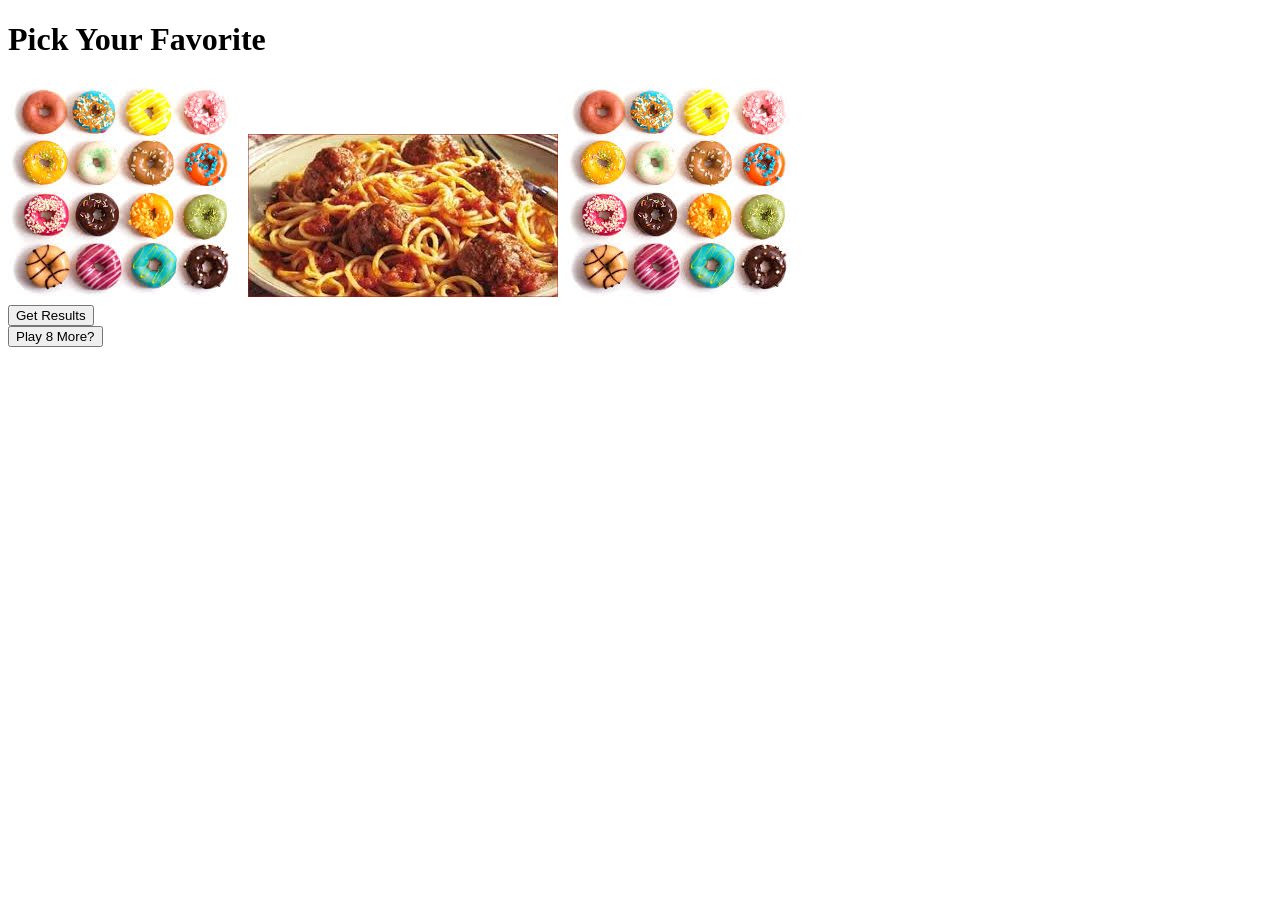
==== index.html @ 7d469563 "images are displaying properly and click is working. Buttons are ready to be used.  Still working on" ====
<!DOCTYPE html>
<html>
  <head>
    <meta charset="utf-8">
    <title>BusMall</title>
    <link href="style.css" type="text/css" rel="stylesheet" />
  </head>
  <body>

    <h1>Pick Your Favorite<h1>

    <div class = "allImages">
      <img id="imgHolder1" />
      <img id="imgHolder2" />
      <img id="imgHolder3" />
    </div>

    <div id="getResultsButton"> <input type="submit" name="buttons" value="Get Results" /></div>
    <div id="tryMoreButton"> <input type = "submit" name ="buttons" value ="Play 8 More?" /></div>


  <script src="js\app.js"></script>
  </body>
</html>
---- style.css ----
.allImages{
  display: inline-block;
}

input[name=buttons]{
  display: none;
}
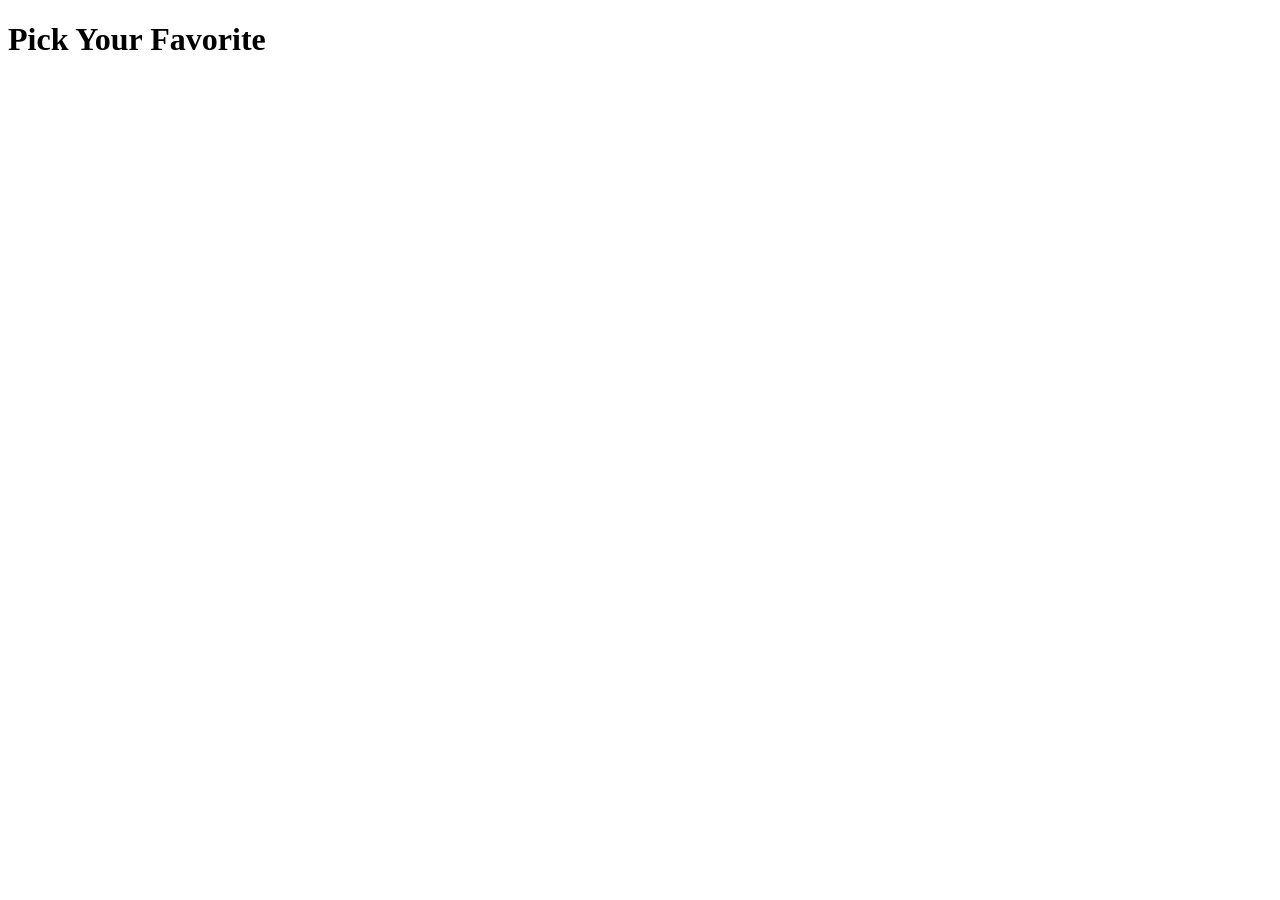
==== commit 8e5d75ce: "added images.  have buttons working.  have counter.  thinking of changing methodology to make click " ====
--- a/index.html
+++ b/index.html
@@ -17,6 +17,12 @@
 
     <div id="getResultsButton"> <input type="submit" name="buttons" value="Get Results" /></div>
     <div id="tryMoreButton"> <input type = "submit" name ="buttons" value ="Play 8 More?" /></div>
+    <div id="resetButton"><input type = "submit" name="buttons" value = "Reset" />
+
+    <ul id="listItems">
+    </ul>
+
+
 
 
   <script src="js\app.js"></script>
--- a/style.css
+++ b/style.css
@@ -4,4 +4,3 @@
 
 input[name=buttons]{
   display: none;
-}
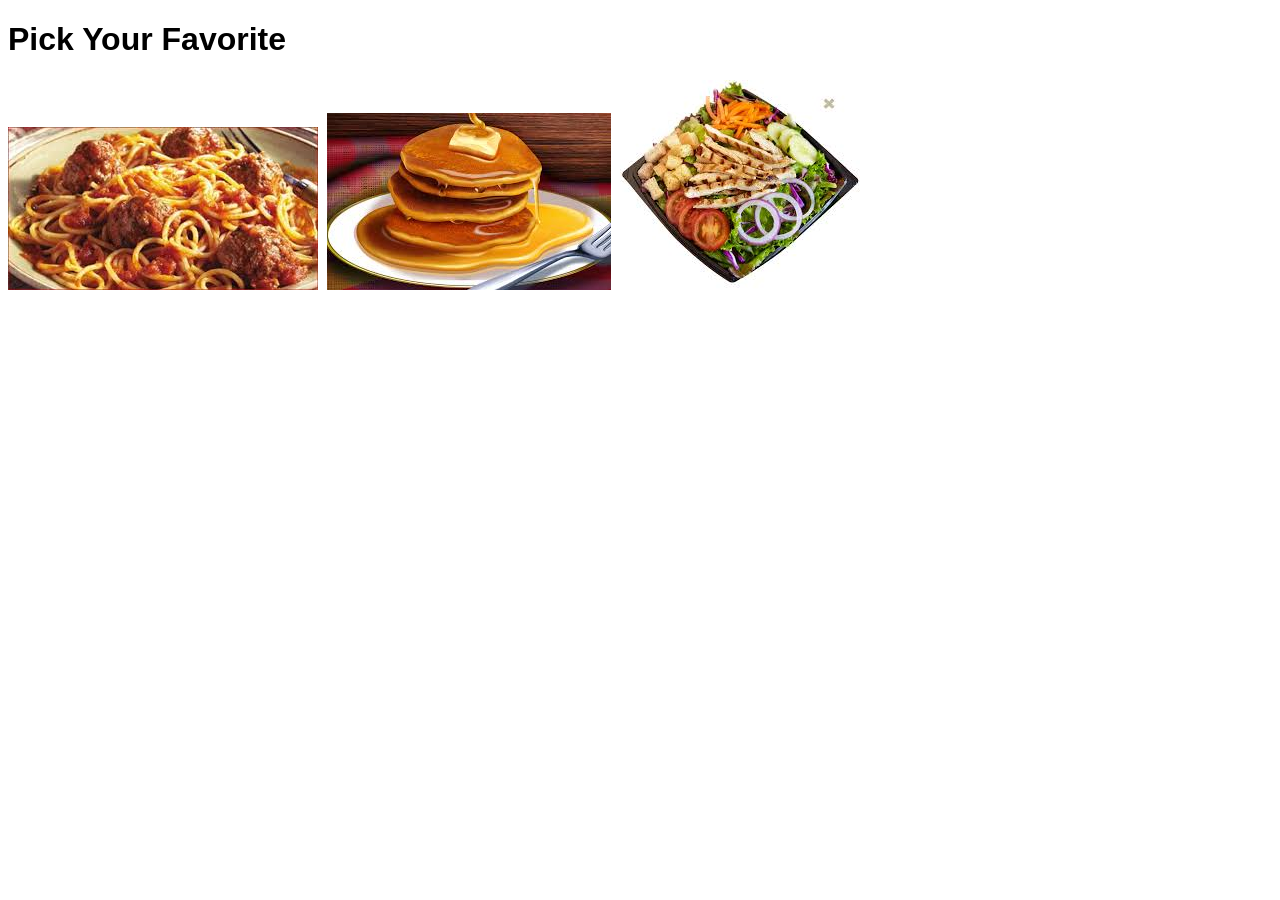
==== commit a14edbc8: "added user stories (ooops! should have done this first.  Updatd a few comments to be cleaner." ====
--- a/index.html
+++ b/index.html
@@ -19,12 +19,8 @@
     <div id="tryMoreButton"> <input type = "submit" name ="buttons" value ="Play 8 More?" /></div>
     <div id="resetButton"><input type = "submit" name="buttons" value = "Reset" />
 
-    <ul id="listItems">
-    </ul>
+    <ul id="listItems"></ul>
 
-
-
-
-  <script src="js\app.js"></script>
+    <script src="js\app.js"></script>
   </body>
 </html>
--- a/style.css
+++ b/style.css
@@ -1,6 +1,36 @@
+body{
+  font-family: sans-serif;
+  font-size: 12pt;
+  font-weight: normal;
+
+}
+
 .allImages{
   display: inline-block;
 }
 
 input[name=buttons]{
   display: none;
+  width: 20%;
+  height: 30px;
+  text-align: center;
+  line-height:50%;
+  border: white 2px;
+  background-color: #2f9aa5;
+  color: white;
+  padding: 10px;
+  font-size: 18px;
+  font-weight: bold;
+
+
+}
+
+input:hover[name=buttons]{
+  box-shadow: 0 12px 16px 0 rgba(0,0,0,0.24), 0 17px 50px 0 rgba(0,0,0,0.19)
+
+    }
+
+#listItems {
+
+
+}
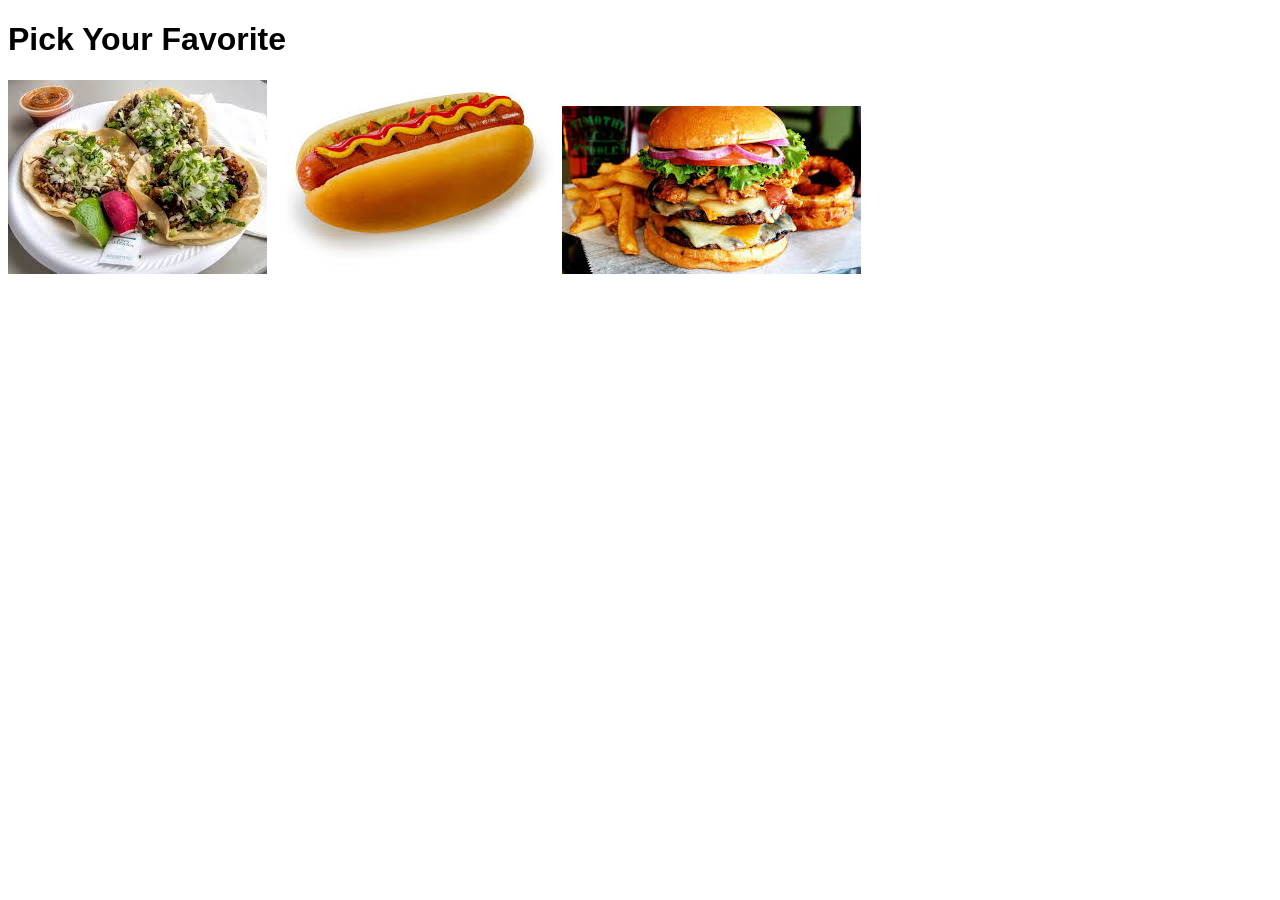
==== commit 165fd3a2: "most everything has been added.  Added 8-more button.  Added chart. Reset button having issues reset" ====
--- a/index.html
+++ b/index.html
@@ -9,18 +9,22 @@
 
     <h1>Pick Your Favorite<h1>
 
-    <div class = "allImages">
+    <div>
       <img id="imgHolder1" />
       <img id="imgHolder2" />
       <img id="imgHolder3" />
     </div>
 
+
     <div id="getResultsButton"> <input type="submit" name="buttons" value="Get Results" /></div>
     <div id="tryMoreButton"> <input type = "submit" name ="buttons" value ="Play 8 More?" /></div>
     <div id="resetButton"><input type = "submit" name="buttons" value = "Reset" />
 
+
+    <canvas id="resultsChart" width="400" height="400"></canvas>
     <ul id="listItems"></ul>
 
+    <script src='Chart.js'></script>
     <script src="js\app.js"></script>
   </body>
 </html>
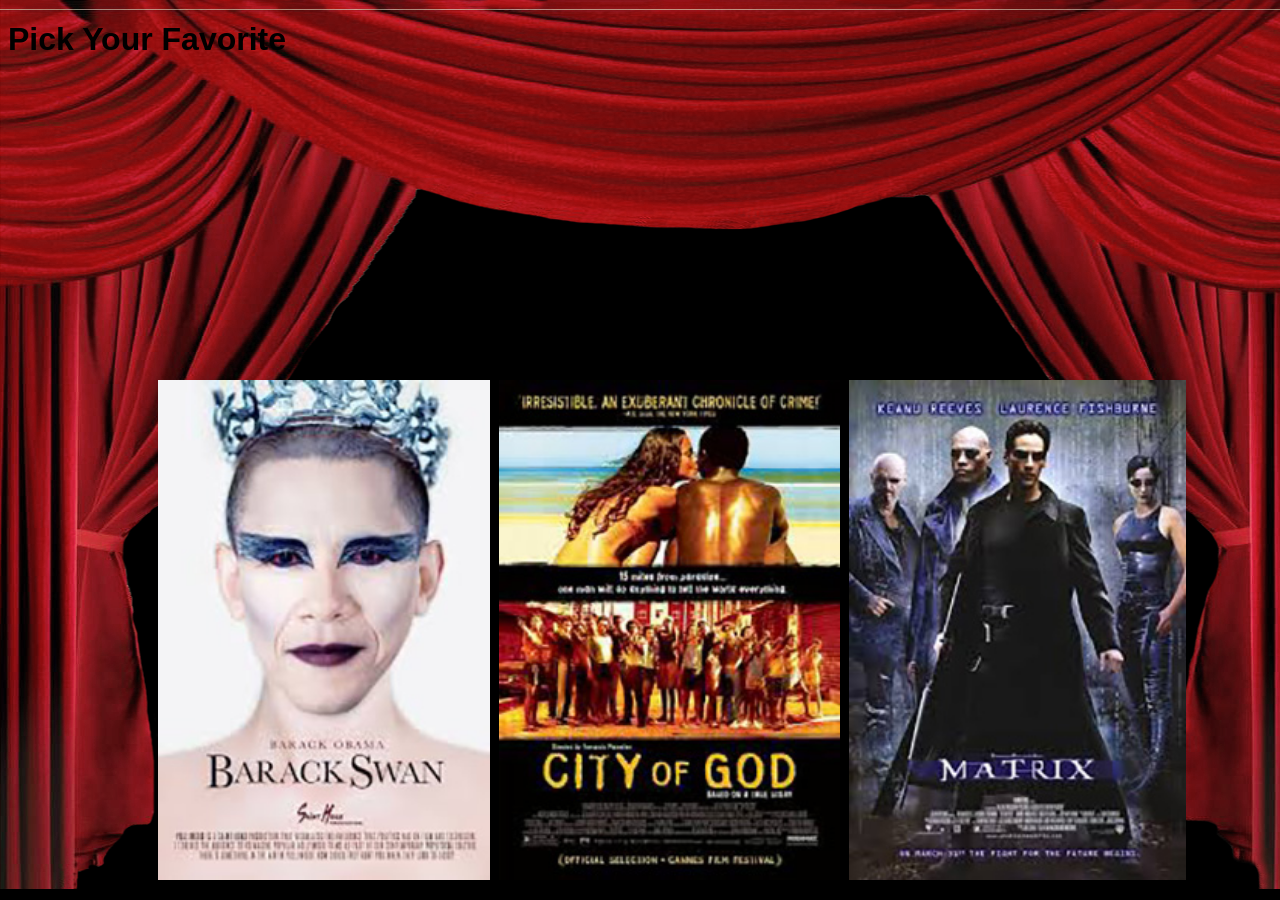
==== commit 03965479: "changed out pics.  started on styling - still need to determine how to layer pictures with frames an" ====
--- a/index.html
+++ b/index.html
@@ -7,13 +7,22 @@
   </head>
   <body>
 
+
+
     <h1>Pick Your Favorite<h1>
 
+    <div id="imagePlusBorder">
+    <div id="posterFrames">
+      <img id="posterFrame1" src="images/starlite-poster-case.png" height="500px" />
+      <img id="posterFrame2" src="images/starlite-poster-case.png" height="500px" />
+      <img id="posterFrame3" src="images/starlite-poster-case.png" height="500px" />
+    </div>
     <div>
       <img id="imgHolder1" />
       <img id="imgHolder2" />
       <img id="imgHolder3" />
     </div>
+  </div>
 
 
     <div id="getResultsButton"> <input type="submit" name="buttons" value="Get Results" /></div>
--- a/style.css
+++ b/style.css
@@ -2,12 +2,37 @@
   font-family: sans-serif;
   font-size: 12pt;
   font-weight: normal;
+  background-image:url("images/backgroundCurtain.png");
+  background-repeat:no-repeat;
+  background-color: black;
+}
+
+#imgHolder1{
+  margin-top: 365px;
+  margin-left:200px;
+  position:relative;
+  height: 125%;
+  width: auto;
 
 }
 
-.allImages{
-  display: inline-block;
+#imgHolder2{
+  margin-top:370px;
+  margin-left:110px;
+  height: 125%;
+  width: auto;
 }
+
+#imgHolder3{
+  margin-top: 370px;
+  margin-left:110px;
+  height: 125%;
+  width: auto;
+}
+canvas{
+  martin-top: 200px;
+}
+
 
 input[name=buttons]{
   display: none;
@@ -21,8 +46,6 @@
   padding: 10px;
   font-size: 18px;
   font-weight: bold;
-
-
 }
 
 input:hover[name=buttons]{
@@ -31,6 +54,14 @@
     }
 
 #listItems {
+}
 
+#posterFrames {
+  display: inline-block;
+  float: left;
+  margin-top: 300px;
+  margin-left:150px;
+  position: absolute;
+  z-index: 999;
 
 }
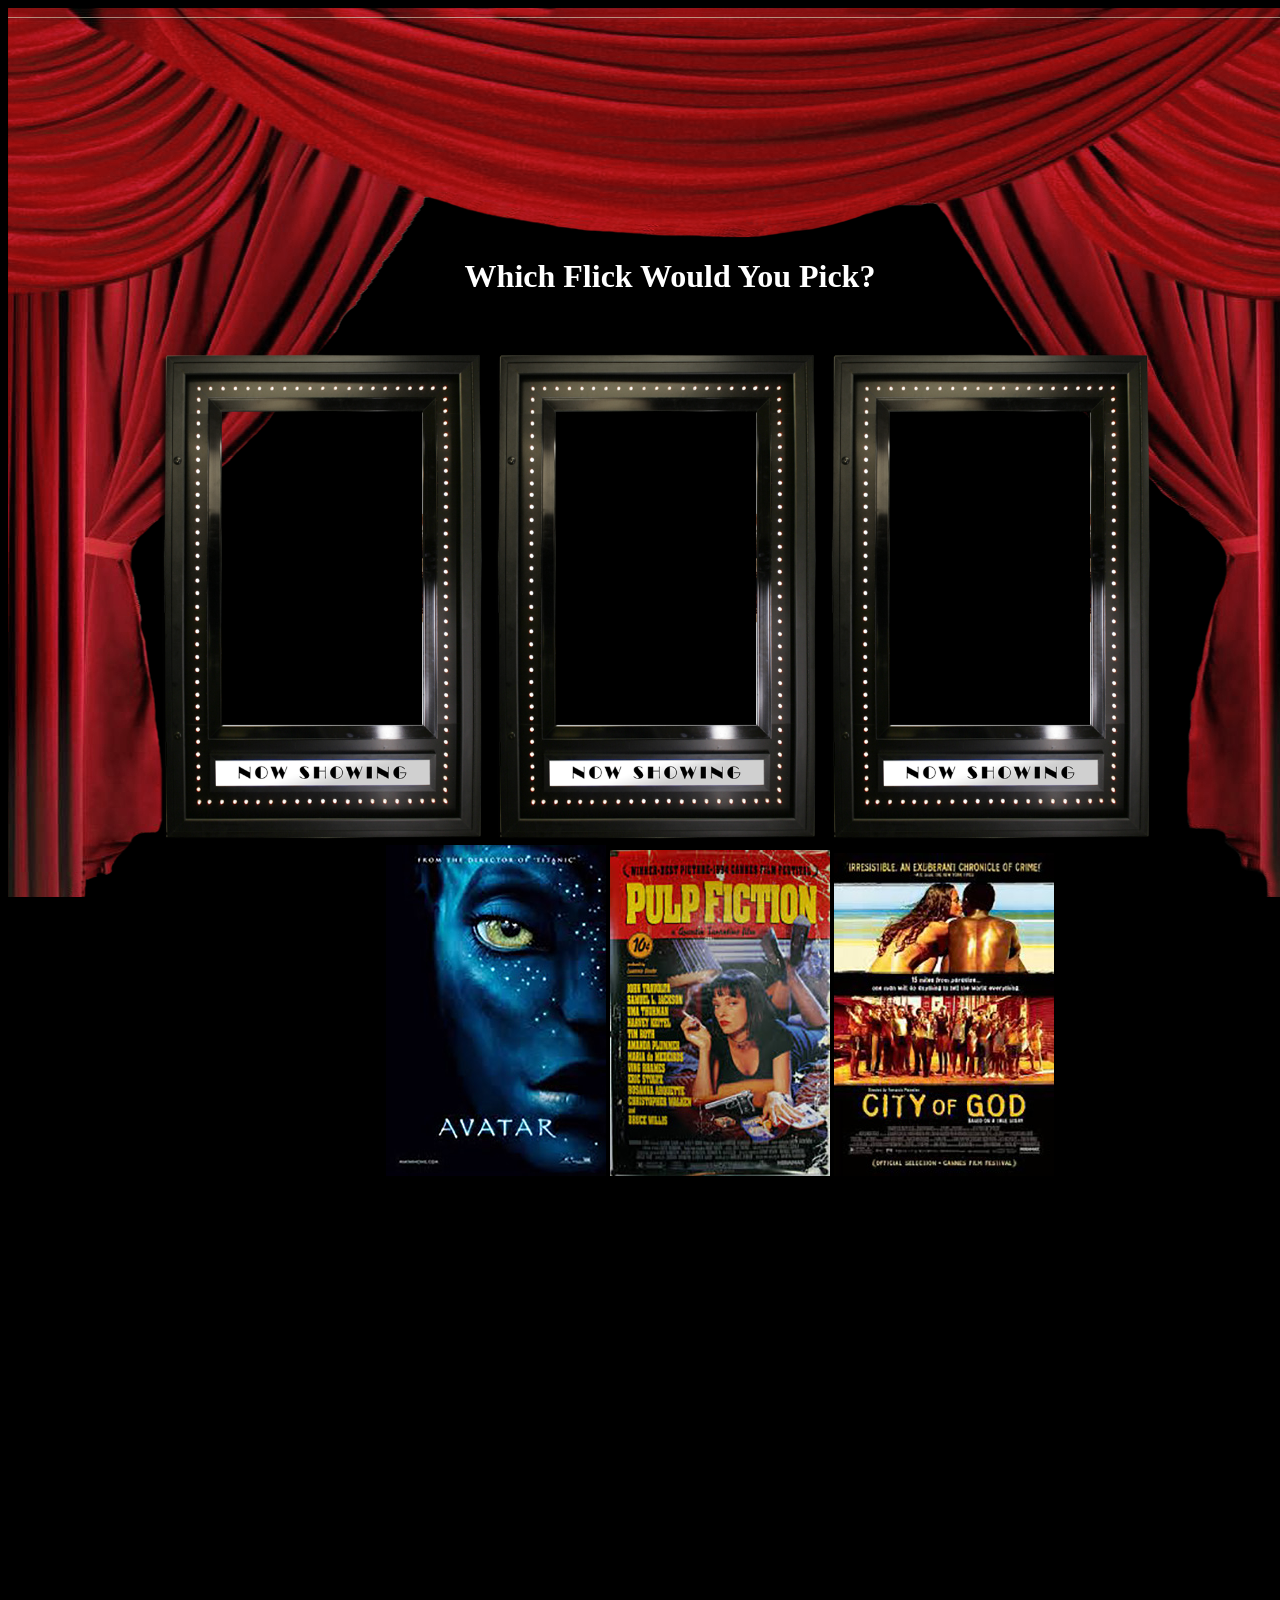
==== commit 4c22d750: "more css formating.  trying to layer proper order in js so image to click and image viewing are in l" ====
--- a/index.html
+++ b/index.html
@@ -6,10 +6,11 @@
     <link href="style.css" type="text/css" rel="stylesheet" />
   </head>
   <body>
+  <div id="page-wrap">
 
-
-
-    <h1>Pick Your Favorite<h1>
+    <header>
+      <h1>Which Flick Would You Pick?<h1>
+    </header>
 
     <div id="imagePlusBorder">
     <div id="posterFrames">
@@ -35,5 +36,7 @@
 
     <script src='Chart.js'></script>
     <script src="js\app.js"></script>
+
+  </div>
   </body>
 </html>
--- a/style.css
+++ b/style.css
@@ -1,31 +1,64 @@
+
 body{
+    background-color: black;
+
+}
+
+#page-wrap{
   font-family: sans-serif;
   font-size: 12pt;
   font-weight: normal;
   background-image:url("images/backgroundCurtain.png");
   background-repeat:no-repeat;
-  background-color: black;
+  margin:0 auto;
+  width:1324px;
+  height: 1000px;
+  position:absolute;
+}
+
+header{
+  width:100%;
+  margin-top: 250px;
+
+}
+
+h1{
+  text-align: center;
+  color: white;
+  font-style: bold;
+  font-family: impact;
+  font-size: 32px;
+  display:block;
+  width: 100%;
+}
+
+#imagePlusBorder{
+  text-align:center;
+  display:block;
+  width:1324px;
+  height: 1000px;
+  margin: 0 auto;
+
 }
 
 #imgHolder1{
-  margin-top: 365px;
-  margin-left:200px;
-  position:relative;
+  display: inline;
   height: 125%;
   width: auto;
-
+  margin-left:100px;
+  margin-top: -100px;
 }
 
 #imgHolder2{
-  margin-top:370px;
-  margin-left:110px;
+  display: inline;
   height: 125%;
   width: auto;
 }
 
 #imgHolder3{
-  margin-top: 370px;
-  margin-left:110px;
+  display: inline;
+  margin-top: 0px;
+  margin-left:0px;
   height: 125%;
   width: auto;
 }
@@ -59,9 +92,9 @@
 #posterFrames {
   display: inline-block;
   float: left;
-  margin-top: 300px;
-  margin-left:150px;
-  position: absolute;
+  margin-top: 30px;
+  margin-left: 150px;
+  position: relative;
   z-index: 999;
 
 }
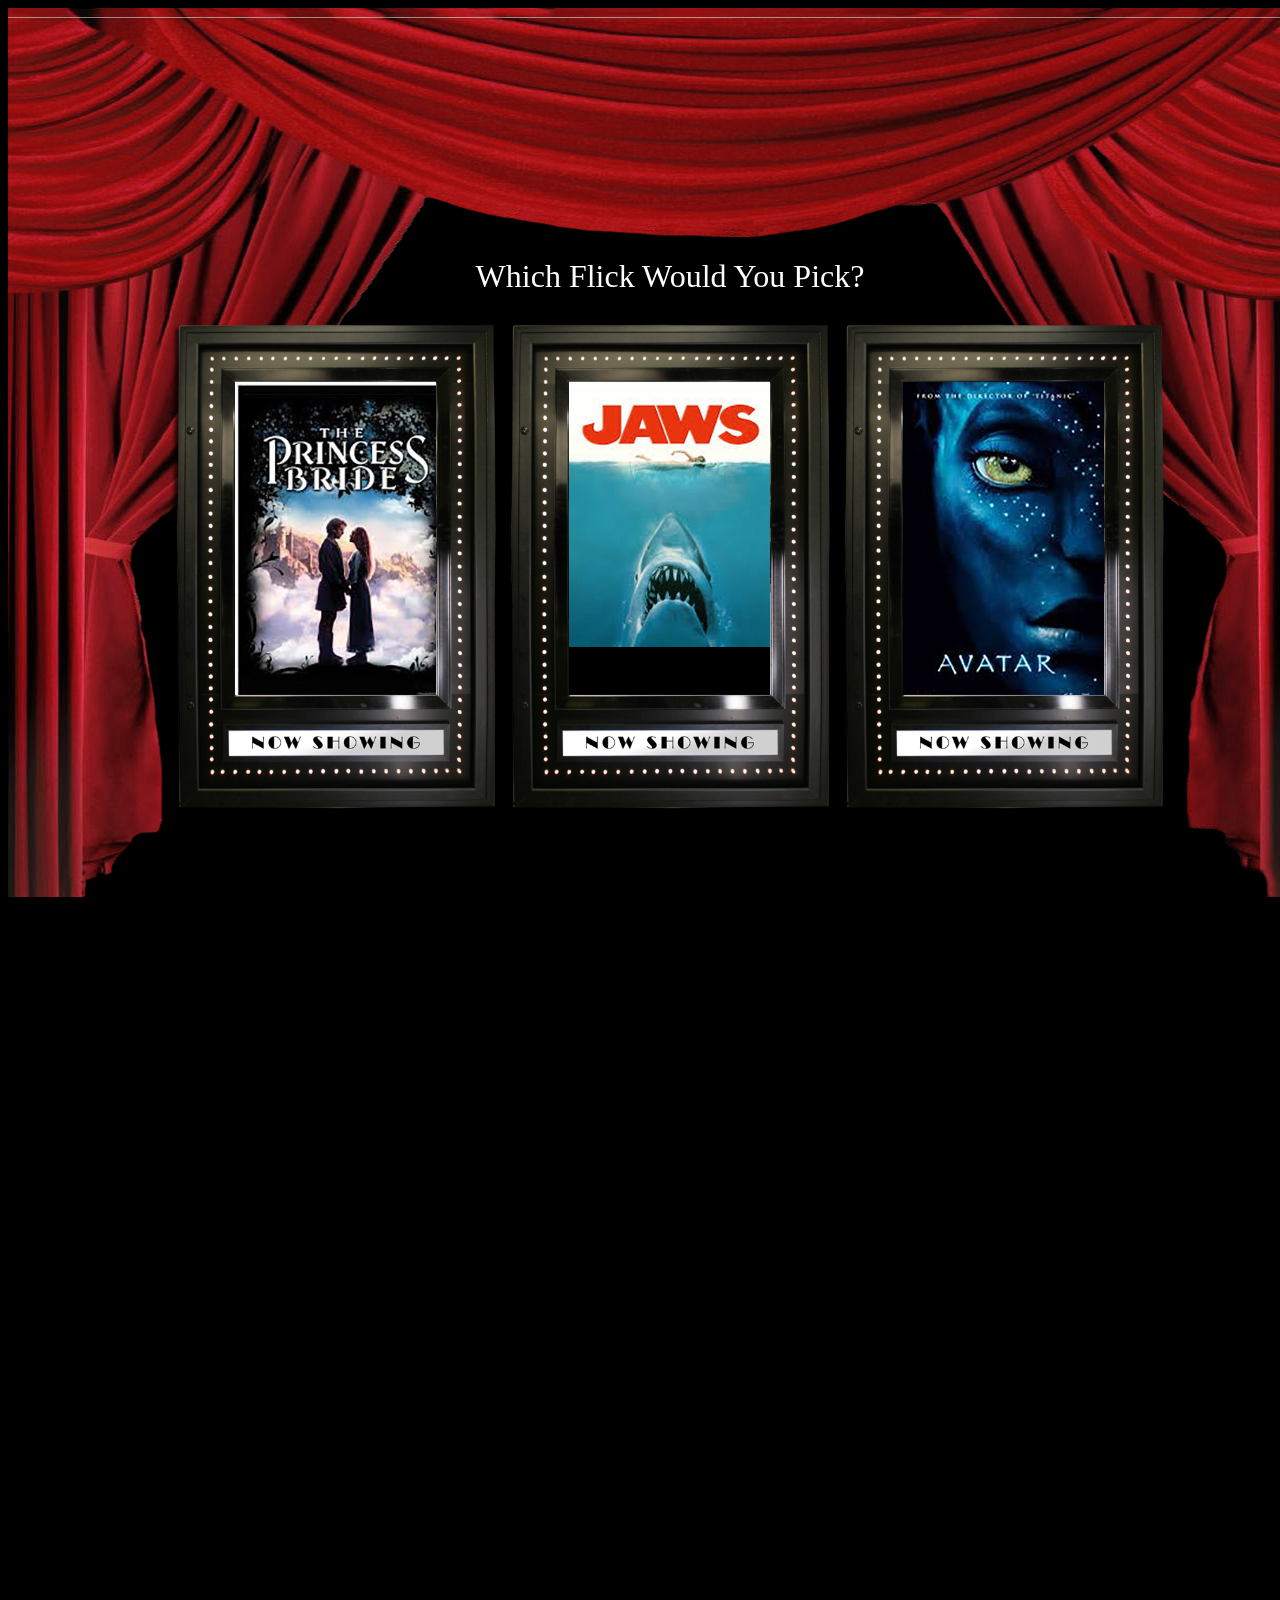
==== commit a8cb0f71: "photos now aligned with frames.  Need to determine how to make click work with images in back." ====
--- a/index.html
+++ b/index.html
@@ -13,23 +13,21 @@
     </header>
 
     <div id="imagePlusBorder">
-    <div id="posterFrames">
-      <img id="posterFrame1" src="images/starlite-poster-case.png" height="500px" />
-      <img id="posterFrame2" src="images/starlite-poster-case.png" height="500px" />
-      <img id="posterFrame3" src="images/starlite-poster-case.png" height="500px" />
-    </div>
-    <div>
-      <img id="imgHolder1" />
-      <img id="imgHolder2" />
-      <img id="imgHolder3" />
-    </div>
+        <div id="frames">
+        <img id="posterFrame1"  src="images/starlite-poster-case.png" height="500px" />
+        <img id="posterFrame2"  src="images/starlite-poster-case.png" height="500px" />
+        <img id="posterFrame3"  src="images/starlite-poster-case.png" height="500px" />
+      </div>
+      <div id="images">
+        <img id="imgHolder1" />
+        <img id="imgHolder2" />
+        <img id="imgHolder3" />
+      </div>
   </div>
-
 
     <div id="getResultsButton"> <input type="submit" name="buttons" value="Get Results" /></div>
     <div id="tryMoreButton"> <input type = "submit" name ="buttons" value ="Play 8 More?" /></div>
     <div id="resetButton"><input type = "submit" name="buttons" value = "Reset" />
-
 
     <canvas id="resultsChart" width="400" height="400"></canvas>
     <ul id="listItems"></ul>
--- a/style.css
+++ b/style.css
@@ -25,7 +25,8 @@
 h1{
   text-align: center;
   color: white;
-  font-style: bold;
+  font-style: normal;
+  font-weight: lighter;
   font-family: impact;
   font-size: 32px;
   display:block;
@@ -38,29 +39,40 @@
   width:1324px;
   height: 1000px;
   margin: 0 auto;
+}
 
+#frames{
+  position: absolute;
+  width:1324px;
+  margin: 0 auto;
+}
+
+#images{
+  width:870px;
+  margin: 0 auto;
+  margin-top: 65px;
+  display: inline-block;
+  z-index: 1000;
 }
 
 #imgHolder1{
-  display: inline;
-  height: 125%;
-  width: auto;
-  margin-left:100px;
-  margin-top: -100px;
+  float:left;
+  margin-left:0px;
+  width: 220px;
+  height: auto;
 }
 
 #imgHolder2{
-  display: inline;
-  height: 125%;
-  width: auto;
+  margin-left:0px;
+  width: 220px;
+  height: auto;
 }
 
 #imgHolder3{
-  display: inline;
-  margin-top: 0px;
-  margin-left:0px;
-  height: 125%;
-  width: auto;
+  float:right;
+  margin-left: 0px;
+  width: 220px;
+  height: auto;
 }
 canvas{
   martin-top: 200px;
@@ -88,13 +100,3 @@
 
 #listItems {
 }
-
-#posterFrames {
-  display: inline-block;
-  float: left;
-  margin-top: 30px;
-  margin-left: 150px;
-  position: relative;
-  z-index: 999;
-
-}
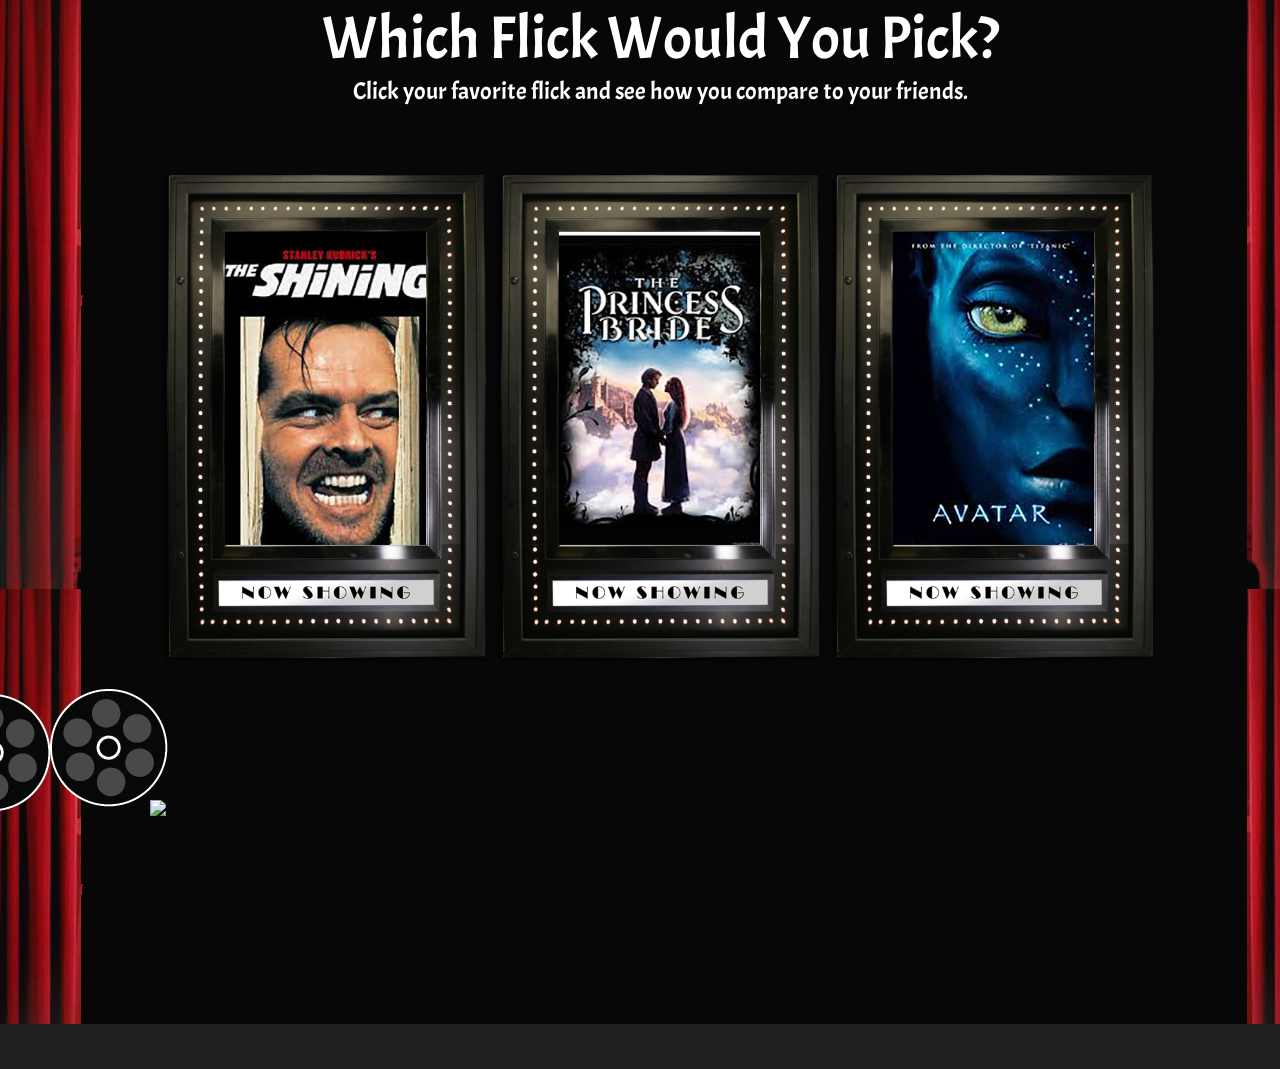
==== commit b7a73d58: "two animations in place and app functioning well. Two charts also now in place." ====
--- a/index.html
+++ b/index.html
@@ -4,37 +4,55 @@
     <meta charset="utf-8">
     <title>BusMall</title>
     <link href="style.css" type="text/css" rel="stylesheet" />
+    <link href='https://fonts.googleapis.com/css?family=Knewave' rel='stylesheet' type='text/css'>
+    <link href='https://fonts.googleapis.com/css?family=Acme' rel='stylesheet' type='text/css'>
   </head>
+
   <body>
-  <div id="page-wrap">
+    <div id="page-wrap">
+      <div id="main">
+        <!-- <div id="popcorn"><img src="images/popcorn.png" /></div> -->
 
-    <header>
-      <h1>Which Flick Would You Pick?<h1>
-    </header>
+          <header>
+            <h1>Which Flick Would You Pick?<h1>
+            <p id="subHeader">Click your favorite flick and see how you compare to your friends.</p>
+          </header>
 
-    <div id="imagePlusBorder">
-        <div id="frames">
-        <img id="posterFrame1"  src="images/starlite-poster-case.png" height="500px" />
-        <img id="posterFrame2"  src="images/starlite-poster-case.png" height="500px" />
-        <img id="posterFrame3"  src="images/starlite-poster-case.png" height="500px" />
+          <div id="imagePlusBorder">
+            <div id="frames">
+              <img id="posterFrame1"  src="images/starlite-poster-case.png" height="500px" />
+              <img id="posterFrame2"  src="images/starlite-poster-case.png" height="500px" />
+              <img id="posterFrame3"  src="images/starlite-poster-case.png" height="500px" />
+            </div>
+            <div id="images">
+              <img id="imgHolder1" />
+              <img id="imgHolder2" />
+              <img id="imgHolder3" />
+            </div>
+          </div>
+
+          <div id="buttonStuff">
+            <div id="buttonWrapper">
+              <input id="getResultsButton" type="submit" name="buttons" value="Get Results" />
+              <input id="tryMoreButton" type = "submit" name ="buttons" value ="Play 8 More?" />
+              <input id="resetButton" type = "submit" name="buttons" value = "Reset" />
+            </div>
+          </div>
+
+          <div id="chartStuff">
+              <canvas id="resultsChart" width="500" height="400px"></canvas>
+              <canvas id="percentageChart" height="400px" width="500"></canvas>
+          </div>
+        <footer>
+          <img id="projector" src="images/projector-Black-01.png" />
+          <img id="reel1" src="images/filmReel-01.png" />
+          <img id="reel2" src="images/filmReel-01.png" />
+          <!-- <img id="light" src="images/light-01.png" /> -->
+        </footer>
+
+          <script src='Chart.js'></script>
+          <script src="js\app.js"></script>
       </div>
-      <div id="images">
-        <img id="imgHolder1" />
-        <img id="imgHolder2" />
-        <img id="imgHolder3" />
-      </div>
-  </div>
-
-    <div id="getResultsButton"> <input type="submit" name="buttons" value="Get Results" /></div>
-    <div id="tryMoreButton"> <input type = "submit" name ="buttons" value ="Play 8 More?" /></div>
-    <div id="resetButton"><input type = "submit" name="buttons" value = "Reset" />
-
-    <canvas id="resultsChart" width="400" height="400"></canvas>
-    <ul id="listItems"></ul>
-
-    <script src='Chart.js'></script>
-    <script src="js\app.js"></script>
-
-  </div>
+    </div>
   </body>
 </html>
--- a/style.css
+++ b/style.css
@@ -1,25 +1,24 @@
+*{
+  margin:0;
+  padding:0;
+  box-sizing: border-box;
+}
 
 body{
-    background-color: black;
-
-}
+    font-family: sans-serif;
+    font-size: 12pt;
+    font-weight: normal;
+    width: 100%;
+    margin: 0 auto;
+    background-color: #212121;
+        }
 
 #page-wrap{
-  font-family: sans-serif;
-  font-size: 12pt;
-  font-weight: normal;
-  background-image:url("images/backgroundCurtain.png");
-  background-repeat:no-repeat;
-  margin:0 auto;
-  width:1324px;
-  height: 1000px;
-  position:absolute;
-}
-
-header{
-  width:100%;
-  margin-top: 250px;
-
+  background-image:url("images/curtainExtension.png");
+  background-repeat:repeat-y;
+  margin: 0 auto;
+  width: 1320px;
+  height: 1024px;
 }
 
 h1{
@@ -27,28 +26,32 @@
   color: white;
   font-style: normal;
   font-weight: lighter;
-  font-family: impact;
-  font-size: 32px;
-  display:block;
-  width: 100%;
+  font-family: 'Acme';
+  font-size: 60px;
+  margin: 0 auto;
+}
+p{
+font-size: 24px;
 }
 
 #imagePlusBorder{
   text-align:center;
   display:block;
-  width:1324px;
-  height: 1000px;
+  position:relative;
+  width:1320px;
   margin: 0 auto;
+  margin-top: 60px;
+  z-index: 100;
 }
 
 #frames{
   position: absolute;
-  width:1324px;
+  width:1320px;
   margin: 0 auto;
 }
 
 #images{
-  width:870px;
+  width:880px;
   margin: 0 auto;
   margin-top: 65px;
   display: inline-block;
@@ -74,29 +77,115 @@
   width: 220px;
   height: auto;
 }
-canvas{
-  martin-top: 200px;
+
+chartStuff{
+  width: 100%;
+  margin: 0 auto;
 }
 
+#percentageChart, #resultsChart{
+  display: inline-block;
+  width: 500px;
+  height: 400px;
+  margin-left: 110px;
+  margin-top: 100px;
+}
 
 input[name=buttons]{
   display: none;
-  width: 20%;
-  height: 30px;
-  text-align: center;
+  width:200px;
+  height: 40px;
   line-height:50%;
-  border: white 2px;
-  background-color: #2f9aa5;
+  background-color: #611213;
   color: white;
   padding: 10px;
   font-size: 18px;
   font-weight: bold;
+  border: none;
+  animation-name: buttonEffects;
+  animation-duration: 1s;
 }
+#resetButton{
+  display: none;
+  position: absolute;
+  margin-left:550px;
+  top: 620px;
+}
+#getResultsButton{
+  position: absolute;
+  display: none;
+  margin-left:450px;
+  top: 700px;
+}
+#tryMoreButton{
+  position: absolute;
+  display: none;
+  margin-left:680px;
+  top: 700px;
+}
+
+
+input[name=buttons]:hover{
+    background-color: #73f73c;
+}
+
+@keyframes buttonEffects{
+    from{margin-left: -1000px;}
+    to{margin-top: 0px;}
+}
+
 
 input:hover[name=buttons]{
   box-shadow: 0 12px 16px 0 rgba(0,0,0,0.24), 0 17px 50px 0 rgba(0,0,0,0.19)
-
     }
 
-#listItems {
+/*#popcorn{
+    position: absolute;
+    animation-name: popcorn1;
+    animation-duration: 1s;
+    animation-delay: 0s;
+    animation-iteration-count: infinite;
+    animation-timing-function: cubic-bezier(.42, 0, .58, 1);
+    margin-left: -800px;
+    margin-top: 1000px;
+  }*/
+
+
+footer{
+  top: 0px;
+  width: 100%;
+  margin-top: 800px;
+  position: absolute;
 }
+#projector{
+    position: relative;
+    margin-top: 0px;
+    margin-left: 150px;
+    float:left;
+    z-index:10;
+}
+/*#light{
+  position: relative;
+  margin-top: -510px;
+  margin-left: 335px;
+  margin-bottom: 240px;
+  z-index:1;
+}*/
+
+#reel1{
+  position: relative;
+  margin-left: -240px;
+  margin-bottom: 250px;
+  margin-top: -115px;
+  animation: spin 4s linear infinite;
+}
+#reel2{
+  margin-left: -20px;
+  margin-top: -450px;
+  margin-bottom: 255px;
+  animation: spin 4s linear infinite;
+}
+
+@keyframes spin {
+  100%{ -webkit-transform: rotate(360deg); transform: rotate(360deg);}
+}
